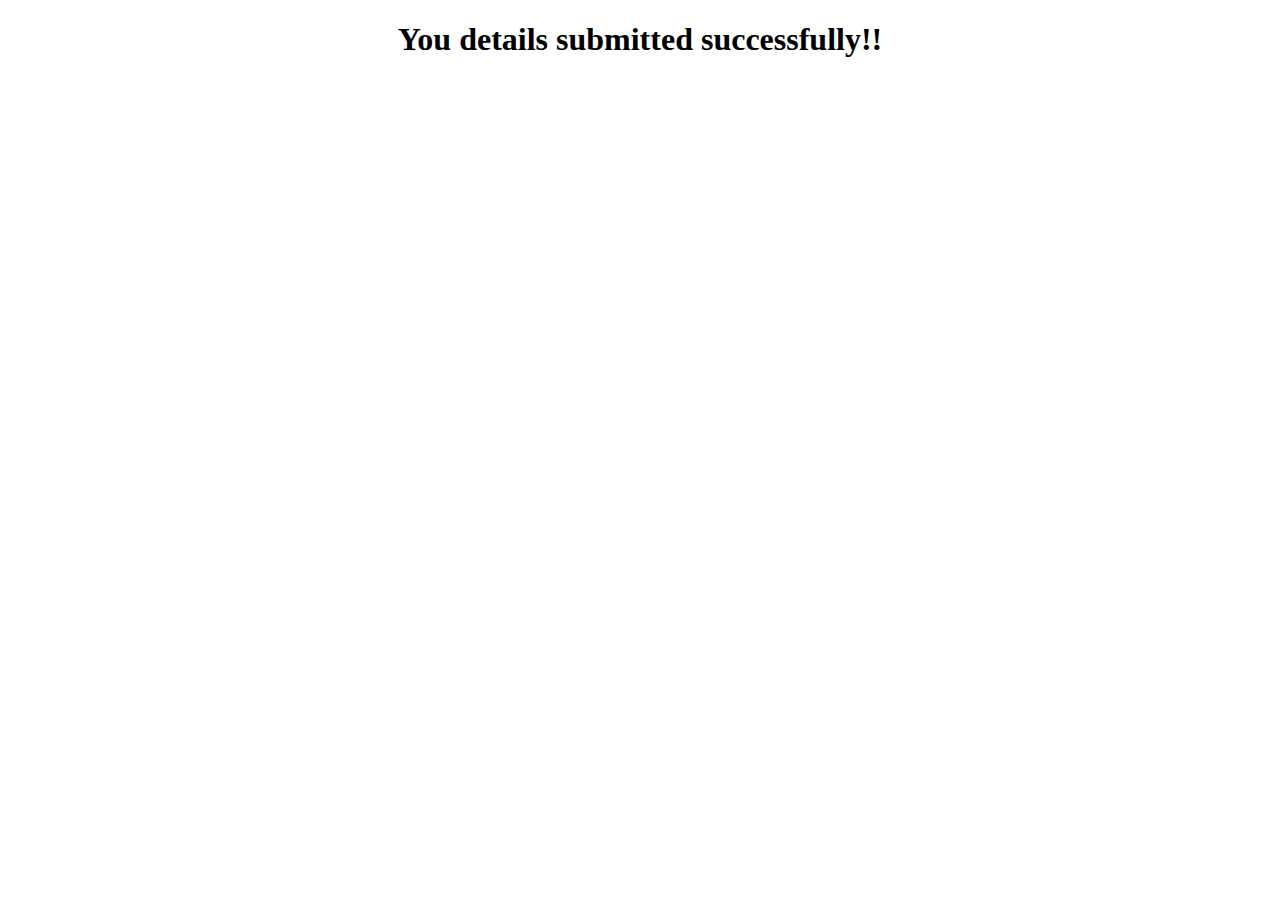
==== sub.html @ 7b5591ac "Second Page" ====
<!DOCTYPE html>
<html lang="en">
<head>
<meta charset="UTF-8">
<title>Successfully Registered</title>
</head>
<body>
<main>
<center>
<h1>You details submitted successfully!!</h1>
</center>
</main>
</body>
</html>
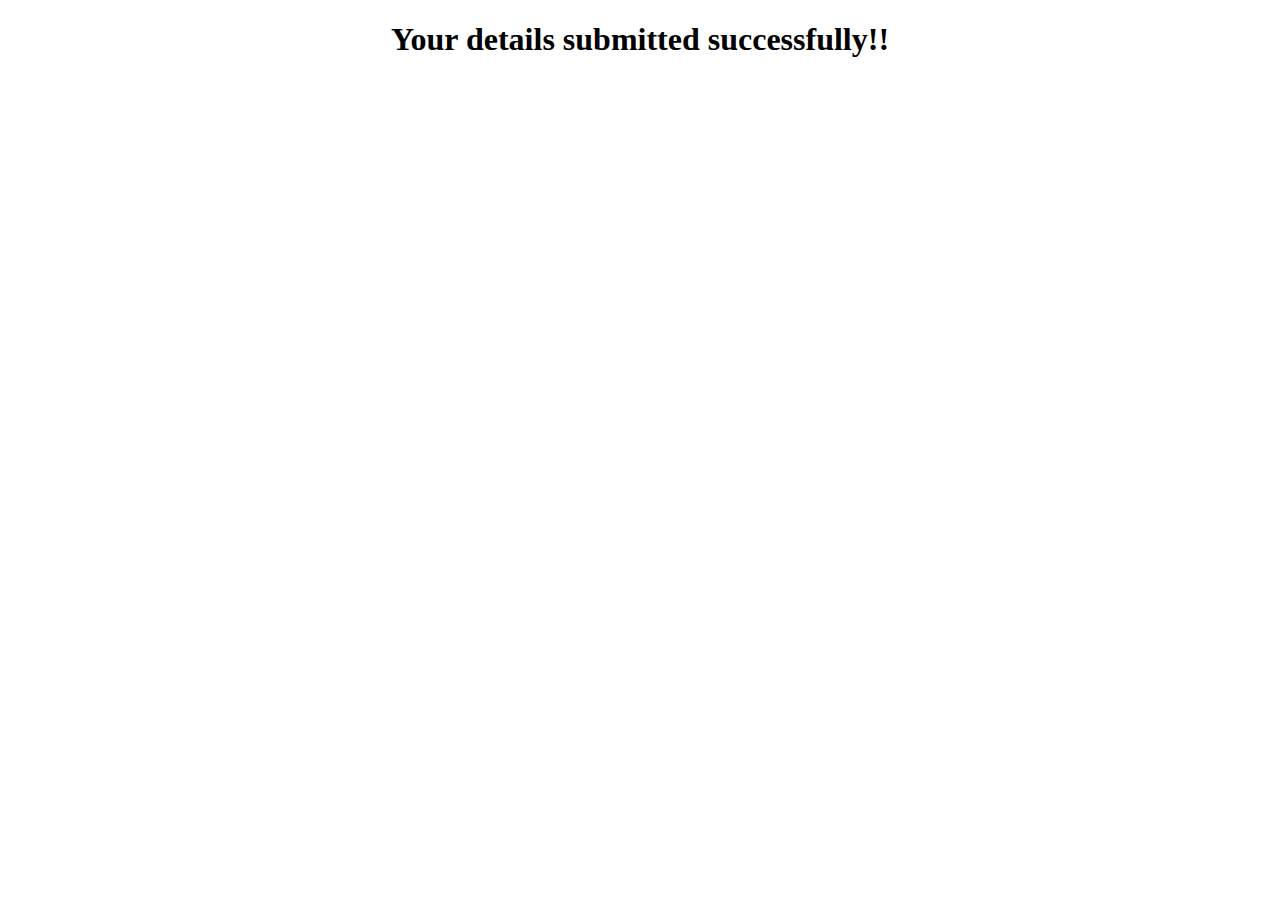
==== commit 05cac902: "updated" ====
--- a/sub.html
+++ b/sub.html
@@ -1,14 +1,14 @@
-<!DOCTYPE html>
-<html lang="en">
-<head>
-<meta charset="UTF-8">
-<title>Successfully Registered</title>
-</head>
-<body>
-<main>
-<center>
-<h1>You details submitted successfully!!</h1>
-</center>
-</main>
-</body>
+<!DOCTYPE html>
+<html lang="en">
+<head>
+<meta charset="UTF-8">
+<title>Successfully Registered</title>
+</head>
+<body>
+<main>
+<center>
+<h1>Your details submitted successfully!!</h1>
+</center>
+</main>
+</body>
 </html>